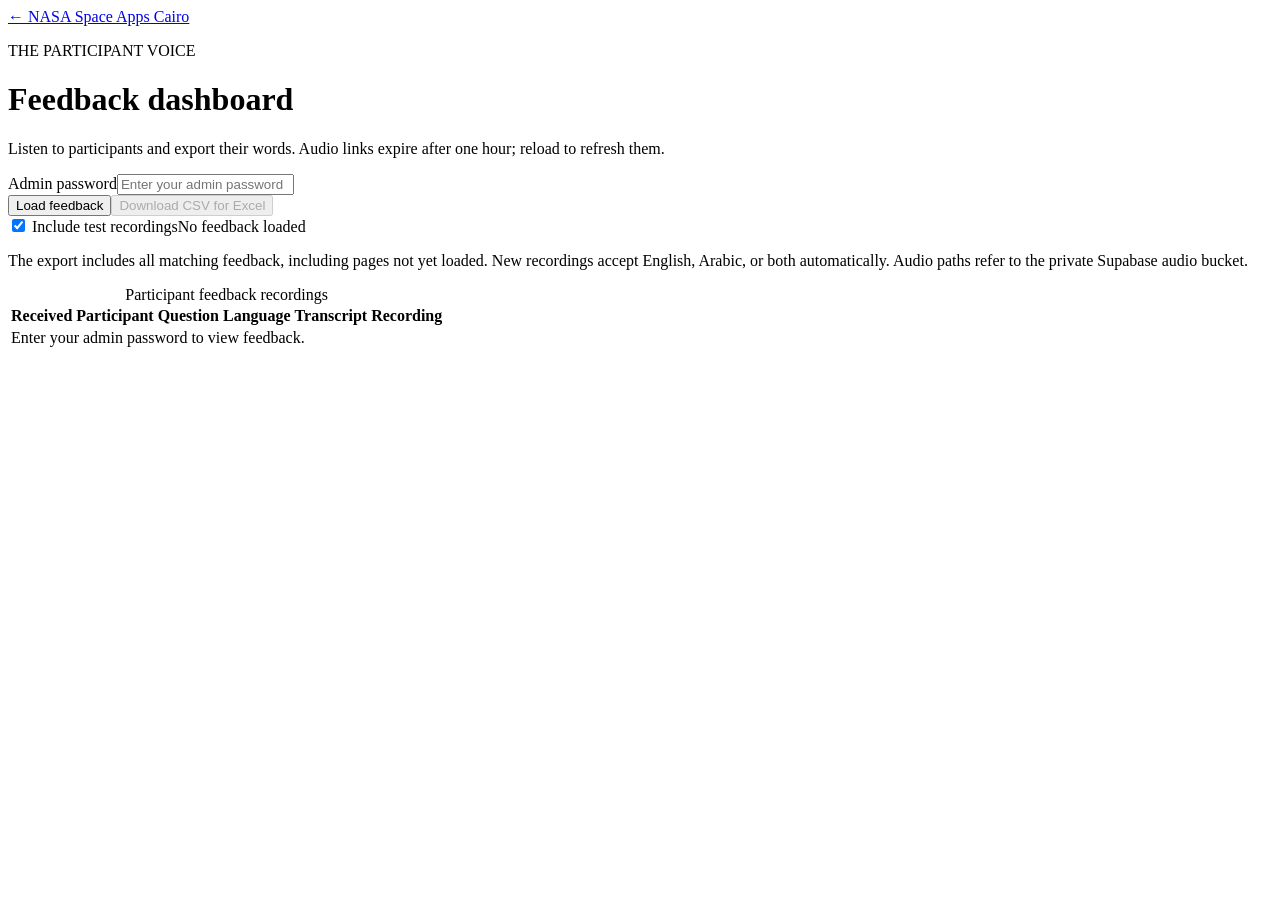
==== static/admin.html @ f3fac451 "First_commit" ====
<!doctype html>
<html lang="en"><head><meta charset="utf-8"><meta name="viewport" content="width=device-width,initial-scale=1"><meta name="referrer" content="no-referrer"><link rel="icon" href="/favicon.svg" type="image/svg+xml"><title>Feedback dashboard · NASA Space Apps Cairo</title><link rel="stylesheet" href="/styles.css"><link rel="stylesheet" href="/admin.css"><script src="/admin.js" defer></script></head>
<body><main class="dashboard"><a class="back" href="/">← NASA Space Apps Cairo</a><p class="eyebrow">THE PARTICIPANT VOICE</p><h1>Feedback dashboard</h1><p class="muted">Listen to participants and export their words. Audio links expire after one hour; reload to refresh them.</p>
<form id="login" class="toolbar"><div><label for="password">Admin password</label><input id="password" type="password" autocomplete="current-password" required placeholder="Enter your admin password"></div><button class="primary" id="load" type="submit">Load feedback</button><button class="secondary" id="export" type="button" disabled>Download CSV for Excel</button></form>
<div class="dashboard-controls"><label><input type="checkbox" id="include-tests" checked> Include test recordings</label><span id="count">No feedback loaded</span></div><p class="muted">The export includes all matching feedback, including pages not yet loaded. New recordings accept English, Arabic, or both automatically. Audio paths refer to the private Supabase audio bucket.</p><p id="provider-status" class="muted"></p><p id="status" role="status" aria-live="polite"></p>
<div class="table-wrap"><table><caption class="sr-only">Participant feedback recordings</caption><thead><tr><th scope="col">Received</th><th scope="col">Participant</th><th scope="col">Question</th><th scope="col">Language</th><th scope="col">Transcript</th><th scope="col">Recording</th></tr></thead><tbody id="responses"><tr><td colspan="6">Enter your admin password to view feedback.</td></tr></tbody></table></div><button class="secondary" id="more" hidden>Load more</button></main></body></html>
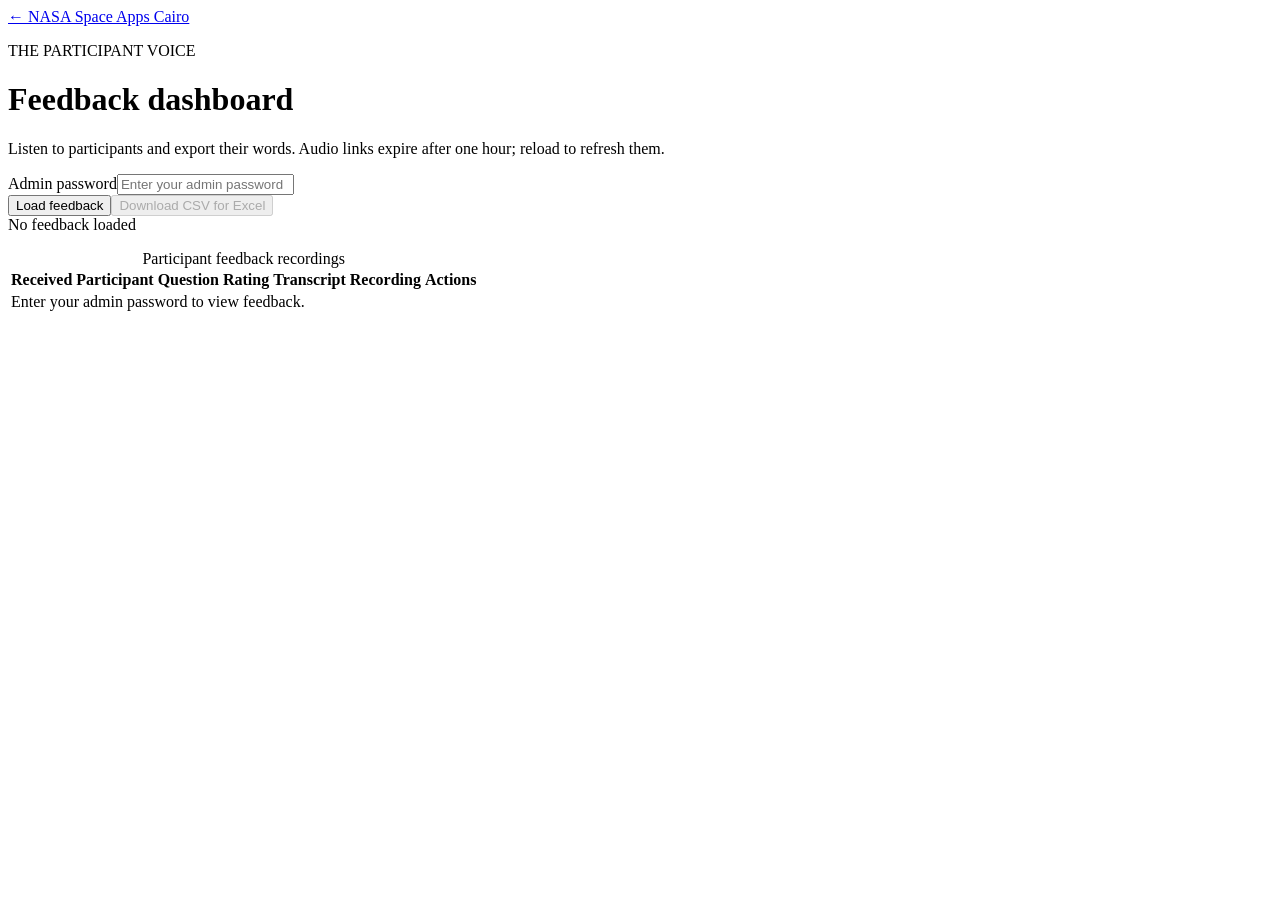
==== commit 2cf2be33: "Adding Ratings" ====
--- a/static/admin.html
+++ b/static/admin.html
@@ -1,6 +1,6 @@
 <!doctype html>
-<html lang="en"><head><meta charset="utf-8"><meta name="viewport" content="width=device-width,initial-scale=1"><meta name="referrer" content="no-referrer"><link rel="icon" href="/favicon.svg" type="image/svg+xml"><title>Feedback dashboard · NASA Space Apps Cairo</title><link rel="stylesheet" href="/styles.css"><link rel="stylesheet" href="/admin.css"><script src="/admin.js" defer></script></head>
+<html lang="en"><head><meta charset="utf-8"><meta name="viewport" content="width=device-width,initial-scale=1"><meta name="referrer" content="no-referrer"><link rel="icon" href="/favicon.svg" type="image/svg+xml"><title>Feedback dashboard · NASA Space Apps Cairo</title><link rel="stylesheet" href="/styles.css"><link rel="stylesheet" href="/admin.css?v=ratings-1"><script src="/admin.js?v=ratings-1" defer></script></head>
 <body><main class="dashboard"><a class="back" href="/">← NASA Space Apps Cairo</a><p class="eyebrow">THE PARTICIPANT VOICE</p><h1>Feedback dashboard</h1><p class="muted">Listen to participants and export their words. Audio links expire after one hour; reload to refresh them.</p>
 <form id="login" class="toolbar"><div><label for="password">Admin password</label><input id="password" type="password" autocomplete="current-password" required placeholder="Enter your admin password"></div><button class="primary" id="load" type="submit">Load feedback</button><button class="secondary" id="export" type="button" disabled>Download CSV for Excel</button></form>
-<div class="dashboard-controls"><label><input type="checkbox" id="include-tests" checked> Include test recordings</label><span id="count">No feedback loaded</span></div><p class="muted">The export includes all matching feedback, including pages not yet loaded. New recordings accept English, Arabic, or both automatically. Audio paths refer to the private Supabase audio bucket.</p><p id="provider-status" class="muted"></p><p id="status" role="status" aria-live="polite"></p>
-<div class="table-wrap"><table><caption class="sr-only">Participant feedback recordings</caption><thead><tr><th scope="col">Received</th><th scope="col">Participant</th><th scope="col">Question</th><th scope="col">Language</th><th scope="col">Transcript</th><th scope="col">Recording</th></tr></thead><tbody id="responses"><tr><td colspan="6">Enter your admin password to view feedback.</td></tr></tbody></table></div><button class="secondary" id="more" hidden>Load more</button></main></body></html>
+<div class="dashboard-controls"><span id="count">No feedback loaded</span></div><p class="muted"></p><p id="provider-status" class="muted"></p><p id="status" role="status" aria-live="polite"></p>
+<div class="table-wrap"><table><caption class="sr-only">Participant feedback recordings</caption><thead><tr><th scope="col">Received</th><th scope="col">Participant</th><th scope="col">Question</th><th scope="col">Rating</th><th scope="col">Transcript</th><th scope="col">Recording</th><th scope="col">Actions</th></tr></thead><tbody id="responses"><tr><td colspan="7">Enter your admin password to view feedback.</td></tr></tbody></table></div><button class="secondary" id="more" hidden>Load more</button></main></body></html>
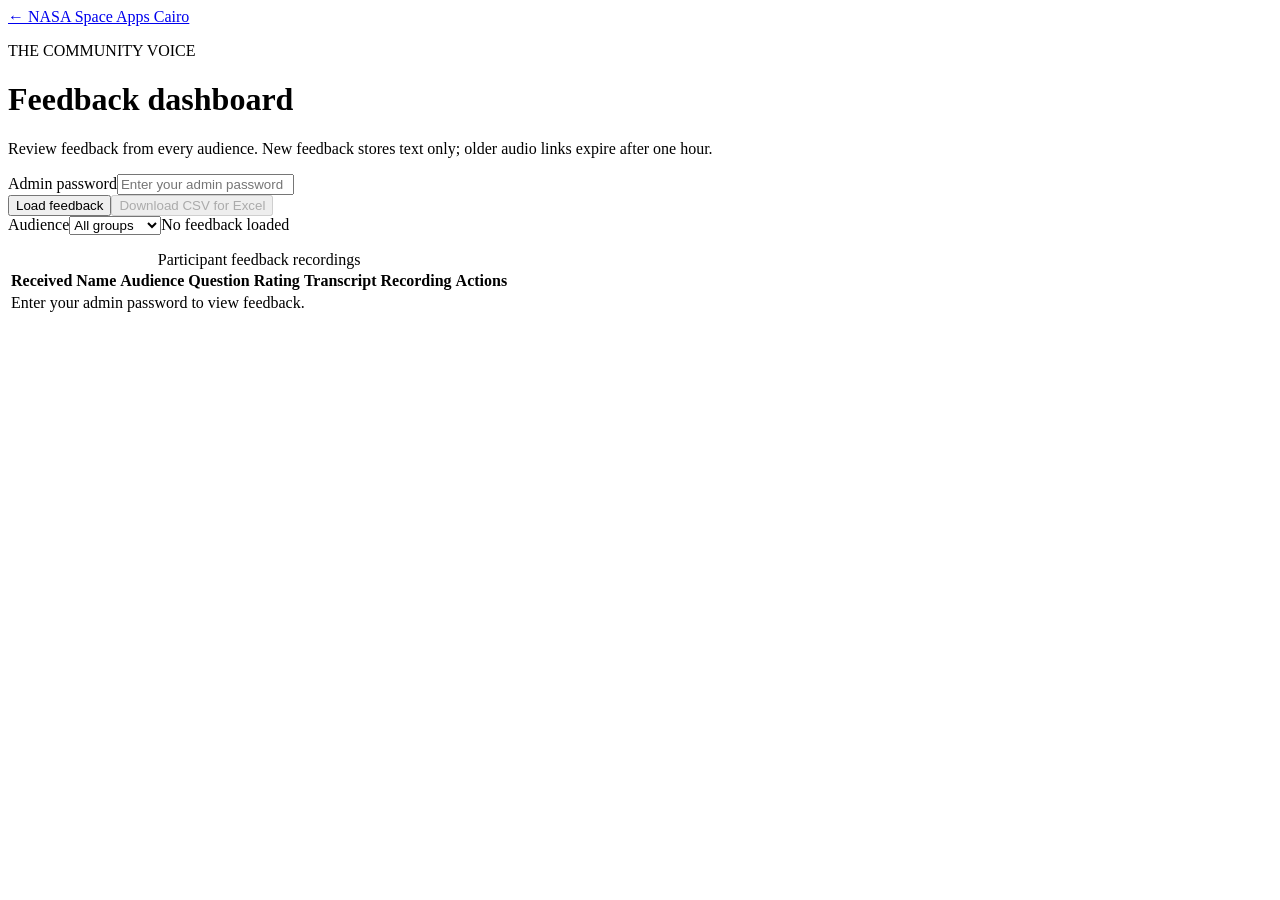
==== commit 79f280e5: "Add audience-specific feedback links and admin filtering" ====
--- a/static/admin.html
+++ b/static/admin.html
@@ -1,6 +1,6 @@
 <!doctype html>
-<html lang="en"><head><meta charset="utf-8"><meta name="viewport" content="width=device-width,initial-scale=1"><meta name="referrer" content="no-referrer"><link rel="icon" href="/favicon.svg" type="image/svg+xml"><title>Feedback dashboard · NASA Space Apps Cairo</title><link rel="stylesheet" href="/styles.css"><link rel="stylesheet" href="/admin.css?v=ratings-1"><script src="/admin.js?v=ratings-1" defer></script></head>
-<body><main class="dashboard"><a class="back" href="/">← NASA Space Apps Cairo</a><p class="eyebrow">THE PARTICIPANT VOICE</p><h1>Feedback dashboard</h1><p class="muted">Listen to participants and export their words. Audio links expire after one hour; reload to refresh them.</p>
+<html lang="en"><head><meta charset="utf-8"><meta name="viewport" content="width=device-width,initial-scale=1"><meta name="referrer" content="no-referrer"><link rel="icon" href="/favicon.svg" type="image/svg+xml"><title>Feedback dashboard · NASA Space Apps Cairo</title><link rel="stylesheet" href="/styles.css"><link rel="stylesheet" href="/admin.css?v=audiences-1"><script src="/admin.js?v=audiences-1" defer></script></head>
+<body><main class="dashboard"><a class="back" href="/">← NASA Space Apps Cairo</a><p class="eyebrow">THE COMMUNITY VOICE</p><h1>Feedback dashboard</h1><p class="muted">Review feedback from every audience. New feedback stores text only; older audio links expire after one hour.</p>
 <form id="login" class="toolbar"><div><label for="password">Admin password</label><input id="password" type="password" autocomplete="current-password" required placeholder="Enter your admin password"></div><button class="primary" id="load" type="submit">Load feedback</button><button class="secondary" id="export" type="button" disabled>Download CSV for Excel</button></form>
-<div class="dashboard-controls"><span id="count">No feedback loaded</span></div><p class="muted"></p><p id="provider-status" class="muted"></p><p id="status" role="status" aria-live="polite"></p>
-<div class="table-wrap"><table><caption class="sr-only">Participant feedback recordings</caption><thead><tr><th scope="col">Received</th><th scope="col">Participant</th><th scope="col">Question</th><th scope="col">Rating</th><th scope="col">Transcript</th><th scope="col">Recording</th><th scope="col">Actions</th></tr></thead><tbody id="responses"><tr><td colspan="7">Enter your admin password to view feedback.</td></tr></tbody></table></div><button class="secondary" id="more" hidden>Load more</button></main></body></html>
+<div class="dashboard-controls"><label for="audience-filter">Audience</label><select id="audience-filter"><option value="">All groups</option><option value="participant">Participants</option><option value="speaker">Speakers</option><option value="volunteer">Volunteers</option><option value="mentor">Mentors</option><option value="judge">Judges</option></select><span id="count">No feedback loaded</span></div><p class="muted"></p><p id="provider-status" class="muted"></p><p id="status" role="status" aria-live="polite"></p>
+<details id="audience-links" hidden><summary>Audience links — share with each group</summary><div id="links-list"></div></details><div class="table-wrap"><table><caption class="sr-only">Participant feedback recordings</caption><thead><tr><th scope="col">Received</th><th scope="col">Name</th><th scope="col">Audience</th><th scope="col">Question</th><th scope="col">Rating</th><th scope="col">Transcript</th><th scope="col">Recording</th><th scope="col">Actions</th></tr></thead><tbody id="responses"><tr><td colspan="8">Enter your admin password to view feedback.</td></tr></tbody></table></div><button class="secondary" id="more" hidden>Load more</button></main></body></html>
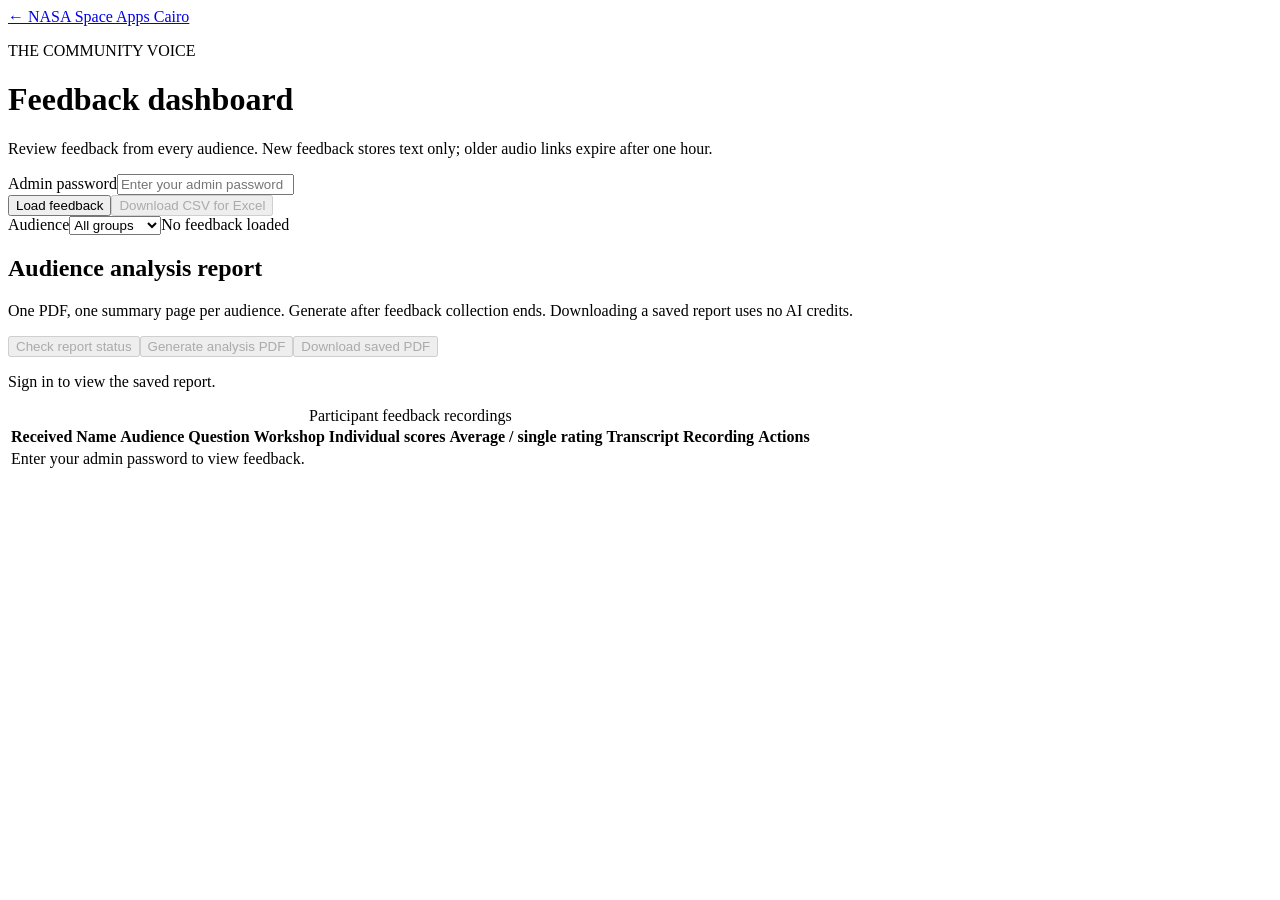
==== commit 048c4b6c: "Add workshop feedback surveys and saved audience analysis reports" ====
--- a/static/admin.html
+++ b/static/admin.html
@@ -1,6 +1,6 @@
 <!doctype html>
-<html lang="en"><head><meta charset="utf-8"><meta name="viewport" content="width=device-width,initial-scale=1"><meta name="referrer" content="no-referrer"><link rel="icon" href="/favicon.svg" type="image/svg+xml"><title>Feedback dashboard · NASA Space Apps Cairo</title><link rel="stylesheet" href="/styles.css"><link rel="stylesheet" href="/admin.css?v=audiences-1"><script src="/admin.js?v=audiences-1" defer></script></head>
+<html lang="en"><head><meta charset="utf-8"><meta name="viewport" content="width=device-width,initial-scale=1"><meta name="referrer" content="no-referrer"><link rel="icon" href="/favicon.svg" type="image/svg+xml"><title>Feedback dashboard · NASA Space Apps Cairo</title><link rel="stylesheet" href="/styles.css"><link rel="stylesheet" href="/admin.css?v=audiences-1"><script src="/admin.js?v=analysis-report-5" defer></script></head>
 <body><main class="dashboard"><a class="back" href="/">← NASA Space Apps Cairo</a><p class="eyebrow">THE COMMUNITY VOICE</p><h1>Feedback dashboard</h1><p class="muted">Review feedback from every audience. New feedback stores text only; older audio links expire after one hour.</p>
 <form id="login" class="toolbar"><div><label for="password">Admin password</label><input id="password" type="password" autocomplete="current-password" required placeholder="Enter your admin password"></div><button class="primary" id="load" type="submit">Load feedback</button><button class="secondary" id="export" type="button" disabled>Download CSV for Excel</button></form>
 <div class="dashboard-controls"><label for="audience-filter">Audience</label><select id="audience-filter"><option value="">All groups</option><option value="participant">Participants</option><option value="speaker">Speakers</option><option value="volunteer">Volunteers</option><option value="mentor">Mentors</option><option value="judge">Judges</option></select><span id="count">No feedback loaded</span></div><p class="muted"></p><p id="provider-status" class="muted"></p><p id="status" role="status" aria-live="polite"></p>
-<details id="audience-links" hidden><summary>Audience links — share with each group</summary><div id="links-list"></div></details><div class="table-wrap"><table><caption class="sr-only">Participant feedback recordings</caption><thead><tr><th scope="col">Received</th><th scope="col">Name</th><th scope="col">Audience</th><th scope="col">Question</th><th scope="col">Rating</th><th scope="col">Transcript</th><th scope="col">Recording</th><th scope="col">Actions</th></tr></thead><tbody id="responses"><tr><td colspan="8">Enter your admin password to view feedback.</td></tr></tbody></table></div><button class="secondary" id="more" hidden>Load more</button></main></body></html>
+<section class="report-panel" aria-labelledby="report-title"><h2 id="report-title">Audience analysis report</h2><p>One PDF, one summary page per audience. Generate after feedback collection ends. Downloading a saved report uses no AI credits.</p><div class="report-actions"><button id="report-status" type="button" class="secondary" disabled>Check report status</button><button id="report-generate" type="button" class="secondary" disabled>Generate analysis PDF</button><button id="report-download" type="button" class="secondary" disabled>Download saved PDF</button></div><p id="report-info" role="status" aria-live="polite">Sign in to view the saved report.</p></section><details id="audience-links" hidden><summary>Audience links — share with each group</summary><div id="links-list"></div></details><div class="table-wrap"><table><caption class="sr-only">Participant feedback recordings</caption><thead><tr><th scope="col">Received</th><th scope="col">Name</th><th scope="col">Audience</th><th scope="col">Question</th><th scope="col">Workshop</th><th scope="col">Individual scores</th><th scope="col">Average / single rating</th><th scope="col">Transcript</th><th scope="col">Recording</th><th scope="col">Actions</th></tr></thead><tbody id="responses"><tr><td colspan="10">Enter your admin password to view feedback.</td></tr></tbody></table></div><button class="secondary" id="more" hidden>Load more</button></main></body></html>
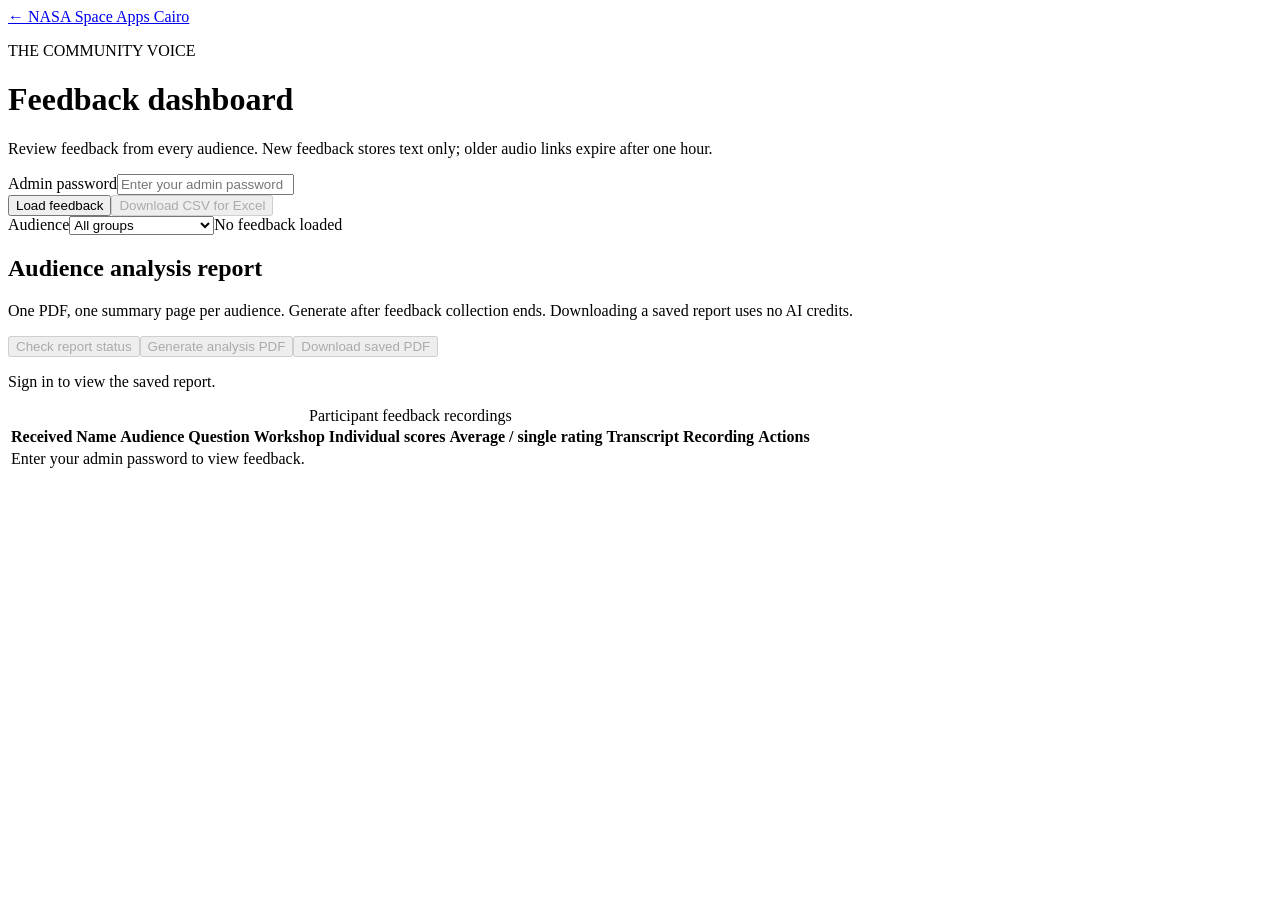
==== commit 5a41030b: "Add section-based bootcamp forms with required written or recorded answers" ====
--- a/static/admin.html
+++ b/static/admin.html
@@ -2,5 +2,5 @@
 <html lang="en"><head><meta charset="utf-8"><meta name="viewport" content="width=device-width,initial-scale=1"><meta name="referrer" content="no-referrer"><link rel="icon" href="/favicon.svg" type="image/svg+xml"><title>Feedback dashboard · NASA Space Apps Cairo</title><link rel="stylesheet" href="/styles.css"><link rel="stylesheet" href="/admin.css?v=audiences-1"><script src="/admin.js?v=analysis-report-5" defer></script></head>
 <body><main class="dashboard"><a class="back" href="/">← NASA Space Apps Cairo</a><p class="eyebrow">THE COMMUNITY VOICE</p><h1>Feedback dashboard</h1><p class="muted">Review feedback from every audience. New feedback stores text only; older audio links expire after one hour.</p>
 <form id="login" class="toolbar"><div><label for="password">Admin password</label><input id="password" type="password" autocomplete="current-password" required placeholder="Enter your admin password"></div><button class="primary" id="load" type="submit">Load feedback</button><button class="secondary" id="export" type="button" disabled>Download CSV for Excel</button></form>
-<div class="dashboard-controls"><label for="audience-filter">Audience</label><select id="audience-filter"><option value="">All groups</option><option value="participant">Participants</option><option value="speaker">Speakers</option><option value="volunteer">Volunteers</option><option value="mentor">Mentors</option><option value="judge">Judges</option></select><span id="count">No feedback loaded</span></div><p class="muted"></p><p id="provider-status" class="muted"></p><p id="status" role="status" aria-live="polite"></p>
+<div class="dashboard-controls"><label for="audience-filter">Audience</label><select id="audience-filter"><option value="">All groups</option><option value="participant">Participants</option><option value="attendee">Workshop attendees</option><option value="speaker">Speakers</option><option value="volunteer">Volunteers</option><option value="mentor">Mentors</option><option value="judge">Judges</option></select><span id="count">No feedback loaded</span></div><p class="muted"></p><p id="provider-status" class="muted"></p><p id="status" role="status" aria-live="polite"></p>
 <section class="report-panel" aria-labelledby="report-title"><h2 id="report-title">Audience analysis report</h2><p>One PDF, one summary page per audience. Generate after feedback collection ends. Downloading a saved report uses no AI credits.</p><div class="report-actions"><button id="report-status" type="button" class="secondary" disabled>Check report status</button><button id="report-generate" type="button" class="secondary" disabled>Generate analysis PDF</button><button id="report-download" type="button" class="secondary" disabled>Download saved PDF</button></div><p id="report-info" role="status" aria-live="polite">Sign in to view the saved report.</p></section><details id="audience-links" hidden><summary>Audience links — share with each group</summary><div id="links-list"></div></details><div class="table-wrap"><table><caption class="sr-only">Participant feedback recordings</caption><thead><tr><th scope="col">Received</th><th scope="col">Name</th><th scope="col">Audience</th><th scope="col">Question</th><th scope="col">Workshop</th><th scope="col">Individual scores</th><th scope="col">Average / single rating</th><th scope="col">Transcript</th><th scope="col">Recording</th><th scope="col">Actions</th></tr></thead><tbody id="responses"><tr><td colspan="10">Enter your admin password to view feedback.</td></tr></tbody></table></div><button class="secondary" id="more" hidden>Load more</button></main></body></html>
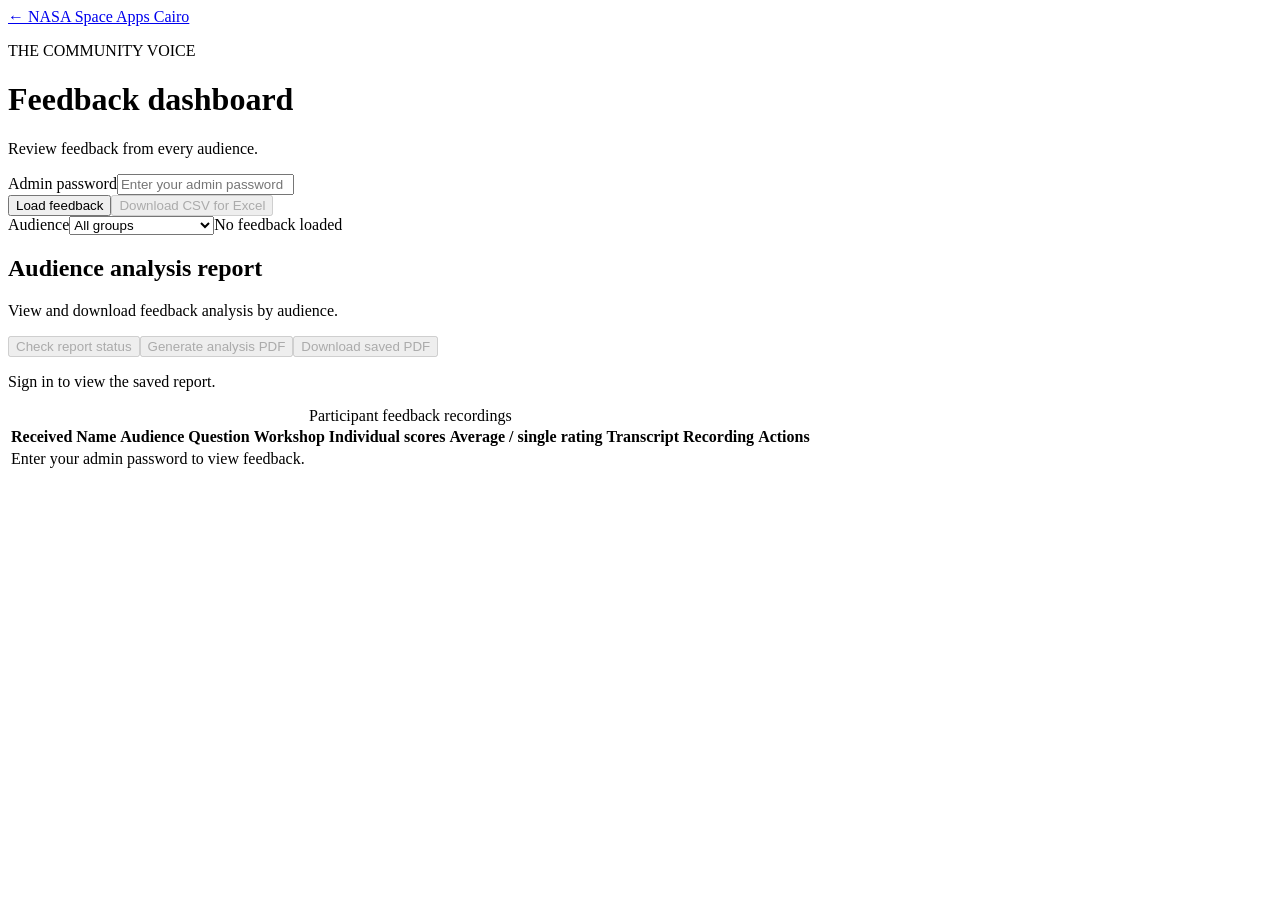
==== commit fce3a1d8: "Polish feedback controls and simplify dashboard details" ====
--- a/static/admin.html
+++ b/static/admin.html
@@ -1,6 +1,6 @@
 <!doctype html>
-<html lang="en"><head><meta charset="utf-8"><meta name="viewport" content="width=device-width,initial-scale=1"><meta name="referrer" content="no-referrer"><link rel="icon" href="/favicon.svg" type="image/svg+xml"><title>Feedback dashboard · NASA Space Apps Cairo</title><link rel="stylesheet" href="/styles.css"><link rel="stylesheet" href="/admin.css?v=audiences-1"><script src="/admin.js?v=analysis-report-5" defer></script></head>
-<body><main class="dashboard"><a class="back" href="/">← NASA Space Apps Cairo</a><p class="eyebrow">THE COMMUNITY VOICE</p><h1>Feedback dashboard</h1><p class="muted">Review feedback from every audience. New feedback stores text only; older audio links expire after one hour.</p>
+<html lang="en"><head><meta charset="utf-8"><meta name="viewport" content="width=device-width,initial-scale=1"><meta name="referrer" content="no-referrer"><link rel="icon" href="/favicon.svg" type="image/svg+xml"><title>Feedback dashboard · NASA Space Apps Cairo</title><link rel="stylesheet" href="/styles.css"><link rel="stylesheet" href="/admin.css?v=audiences-1"><script src="/admin.js?v=analysis-clean-local-6" defer></script></head>
+<body><main class="dashboard"><a class="back" href="/">← NASA Space Apps Cairo</a><p class="eyebrow">THE COMMUNITY VOICE</p><h1>Feedback dashboard</h1><p class="muted">Review feedback from every audience.</p>
 <form id="login" class="toolbar"><div><label for="password">Admin password</label><input id="password" type="password" autocomplete="current-password" required placeholder="Enter your admin password"></div><button class="primary" id="load" type="submit">Load feedback</button><button class="secondary" id="export" type="button" disabled>Download CSV for Excel</button></form>
-<div class="dashboard-controls"><label for="audience-filter">Audience</label><select id="audience-filter"><option value="">All groups</option><option value="participant">Participants</option><option value="attendee">Workshop attendees</option><option value="speaker">Speakers</option><option value="volunteer">Volunteers</option><option value="mentor">Mentors</option><option value="judge">Judges</option></select><span id="count">No feedback loaded</span></div><p class="muted"></p><p id="provider-status" class="muted"></p><p id="status" role="status" aria-live="polite"></p>
-<section class="report-panel" aria-labelledby="report-title"><h2 id="report-title">Audience analysis report</h2><p>One PDF, one summary page per audience. Generate after feedback collection ends. Downloading a saved report uses no AI credits.</p><div class="report-actions"><button id="report-status" type="button" class="secondary" disabled>Check report status</button><button id="report-generate" type="button" class="secondary" disabled>Generate analysis PDF</button><button id="report-download" type="button" class="secondary" disabled>Download saved PDF</button></div><p id="report-info" role="status" aria-live="polite">Sign in to view the saved report.</p></section><details id="audience-links" hidden><summary>Audience links — share with each group</summary><div id="links-list"></div></details><div class="table-wrap"><table><caption class="sr-only">Participant feedback recordings</caption><thead><tr><th scope="col">Received</th><th scope="col">Name</th><th scope="col">Audience</th><th scope="col">Question</th><th scope="col">Workshop</th><th scope="col">Individual scores</th><th scope="col">Average / single rating</th><th scope="col">Transcript</th><th scope="col">Recording</th><th scope="col">Actions</th></tr></thead><tbody id="responses"><tr><td colspan="10">Enter your admin password to view feedback.</td></tr></tbody></table></div><button class="secondary" id="more" hidden>Load more</button></main></body></html>
+<div class="dashboard-controls"><label for="audience-filter">Audience</label><select id="audience-filter"><option value="">All groups</option><option value="participant">Participants</option><option value="attendee">Workshop attendees</option><option value="speaker">Speakers</option><option value="volunteer">Volunteers</option><option value="mentor">Mentors</option><option value="judge">Judges</option></select><span id="count">No feedback loaded</span></div><p class="muted"></p><p id="status" role="status" aria-live="polite"></p>
+<section class="report-panel" aria-labelledby="report-title"><h2 id="report-title">Audience analysis report</h2><p>View and download feedback analysis by audience.</p><div class="report-actions"><button id="report-status" type="button" class="secondary" disabled>Check report status</button><button id="report-generate" type="button" class="secondary" disabled>Generate analysis PDF</button><button id="report-download" type="button" class="secondary" disabled>Download saved PDF</button></div><p id="report-info" role="status" aria-live="polite">Sign in to view the saved report.</p></section><details id="audience-links" hidden><summary>Audience links — share with each group</summary><div id="links-list"></div></details><div class="table-wrap"><table><caption class="sr-only">Participant feedback recordings</caption><thead><tr><th scope="col">Received</th><th scope="col">Name</th><th scope="col">Audience</th><th scope="col">Question</th><th scope="col">Workshop</th><th scope="col">Individual scores</th><th scope="col">Average / single rating</th><th scope="col">Transcript</th><th scope="col">Recording</th><th scope="col">Actions</th></tr></thead><tbody id="responses"><tr><td colspan="10">Enter your admin password to view feedback.</td></tr></tbody></table></div><button class="secondary" id="more" hidden>Load more</button></main></body></html>
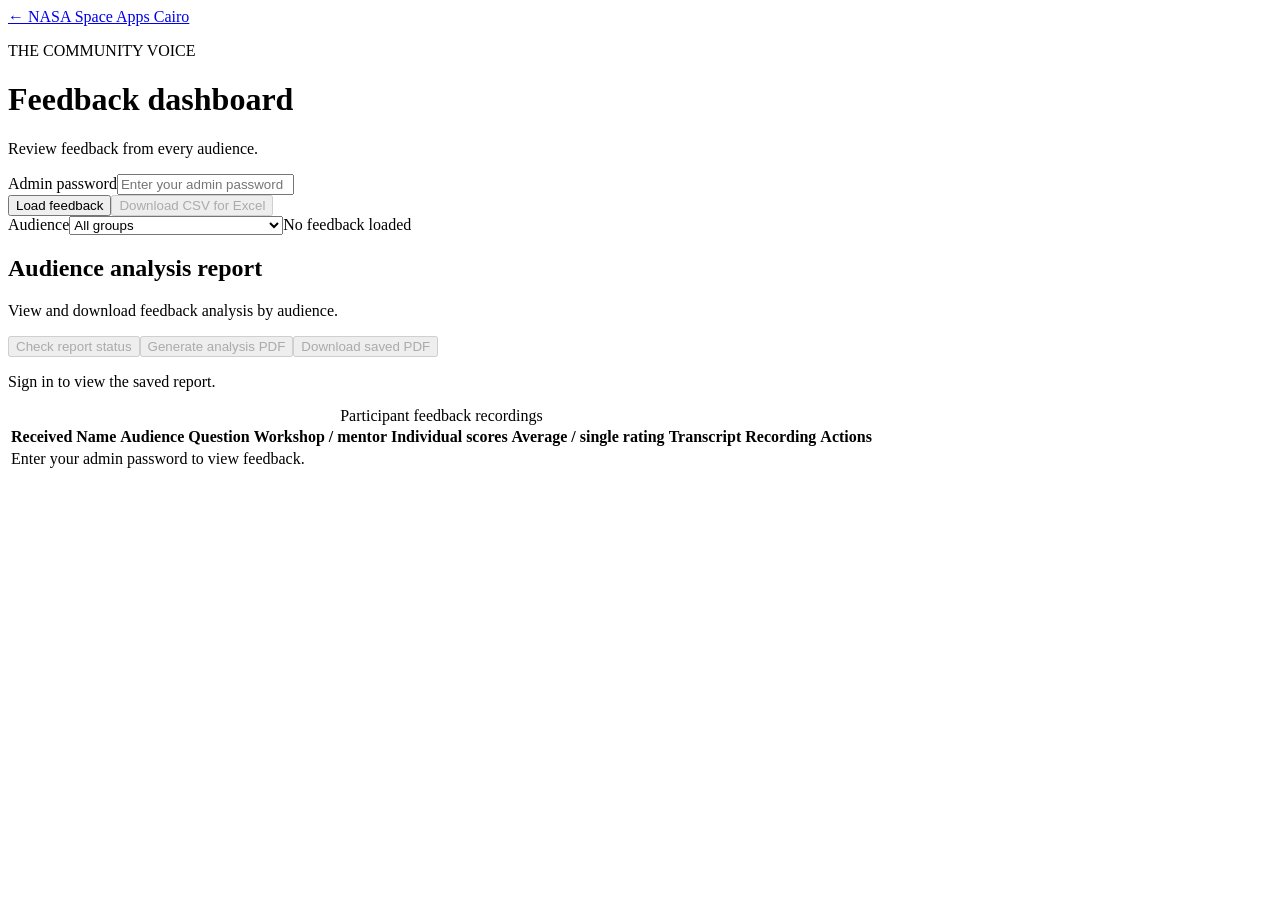
==== commit a5d00090: "Add participant mentor ratings and expand mentor feedback" ====
--- a/static/admin.html
+++ b/static/admin.html
@@ -1,6 +1,6 @@
 <!doctype html>
-<html lang="en"><head><meta charset="utf-8"><meta name="viewport" content="width=device-width,initial-scale=1"><meta name="referrer" content="no-referrer"><link rel="icon" href="/favicon.svg" type="image/svg+xml"><title>Feedback dashboard · NASA Space Apps Cairo</title><link rel="stylesheet" href="/styles.css"><link rel="stylesheet" href="/admin.css?v=audiences-1"><script src="/admin.js?v=analysis-clean-local-6" defer></script></head>
+<html lang="en"><head><meta charset="utf-8"><meta name="viewport" content="width=device-width,initial-scale=1"><meta name="referrer" content="no-referrer"><link rel="icon" href="/favicon.svg" type="image/svg+xml"><title>Feedback dashboard · NASA Space Apps Cairo</title><link rel="stylesheet" href="/styles.css"><link rel="stylesheet" href="/admin.css?v=audiences-1"><script src="/admin.js?v=mentor-feedback-2" defer></script></head>
 <body><main class="dashboard"><a class="back" href="/">← NASA Space Apps Cairo</a><p class="eyebrow">THE COMMUNITY VOICE</p><h1>Feedback dashboard</h1><p class="muted">Review feedback from every audience.</p>
 <form id="login" class="toolbar"><div><label for="password">Admin password</label><input id="password" type="password" autocomplete="current-password" required placeholder="Enter your admin password"></div><button class="primary" id="load" type="submit">Load feedback</button><button class="secondary" id="export" type="button" disabled>Download CSV for Excel</button></form>
-<div class="dashboard-controls"><label for="audience-filter">Audience</label><select id="audience-filter"><option value="">All groups</option><option value="participant">Participants</option><option value="attendee">Workshop attendees</option><option value="speaker">Speakers</option><option value="volunteer">Volunteers</option><option value="mentor">Mentors</option><option value="judge">Judges</option></select><span id="count">No feedback loaded</span></div><p class="muted"></p><p id="status" role="status" aria-live="polite"></p>
-<section class="report-panel" aria-labelledby="report-title"><h2 id="report-title">Audience analysis report</h2><p>View and download feedback analysis by audience.</p><div class="report-actions"><button id="report-status" type="button" class="secondary" disabled>Check report status</button><button id="report-generate" type="button" class="secondary" disabled>Generate analysis PDF</button><button id="report-download" type="button" class="secondary" disabled>Download saved PDF</button></div><p id="report-info" role="status" aria-live="polite">Sign in to view the saved report.</p></section><details id="audience-links" hidden><summary>Audience links — share with each group</summary><div id="links-list"></div></details><div class="table-wrap"><table><caption class="sr-only">Participant feedback recordings</caption><thead><tr><th scope="col">Received</th><th scope="col">Name</th><th scope="col">Audience</th><th scope="col">Question</th><th scope="col">Workshop</th><th scope="col">Individual scores</th><th scope="col">Average / single rating</th><th scope="col">Transcript</th><th scope="col">Recording</th><th scope="col">Actions</th></tr></thead><tbody id="responses"><tr><td colspan="10">Enter your admin password to view feedback.</td></tr></tbody></table></div><button class="secondary" id="more" hidden>Load more</button></main></body></html>
+<div class="dashboard-controls"><label for="audience-filter">Audience</label><select id="audience-filter"><option value="">All groups</option><option value="participant">Participants</option><option value="attendee">Workshop attendees</option><option value="speaker">Speakers</option><option value="volunteer">Volunteers</option><option value="mentor">Mentors</option><option value="mentor_feedback">Participant feedback on mentors</option><option value="judge">Judges</option></select><span id="count">No feedback loaded</span></div><p class="muted"></p><p id="status" role="status" aria-live="polite"></p>
+<section class="report-panel" aria-labelledby="report-title"><h2 id="report-title">Audience analysis report</h2><p>View and download feedback analysis by audience.</p><div class="report-actions"><button id="report-status" type="button" class="secondary" disabled>Check report status</button><button id="report-generate" type="button" class="secondary" disabled>Generate analysis PDF</button><button id="report-download" type="button" class="secondary" disabled>Download saved PDF</button></div><p id="report-info" role="status" aria-live="polite">Sign in to view the saved report.</p></section><details id="audience-links" hidden><summary>Audience links — share with each group</summary><div id="links-list"></div></details><div class="table-wrap"><table><caption class="sr-only">Participant feedback recordings</caption><thead><tr><th scope="col">Received</th><th scope="col">Name</th><th scope="col">Audience</th><th scope="col">Question</th><th scope="col">Workshop / mentor</th><th scope="col">Individual scores</th><th scope="col">Average / single rating</th><th scope="col">Transcript</th><th scope="col">Recording</th><th scope="col">Actions</th></tr></thead><tbody id="responses"><tr><td colspan="10">Enter your admin password to view feedback.</td></tr></tbody></table></div><button class="secondary" id="more" hidden>Load more</button></main></body></html>
